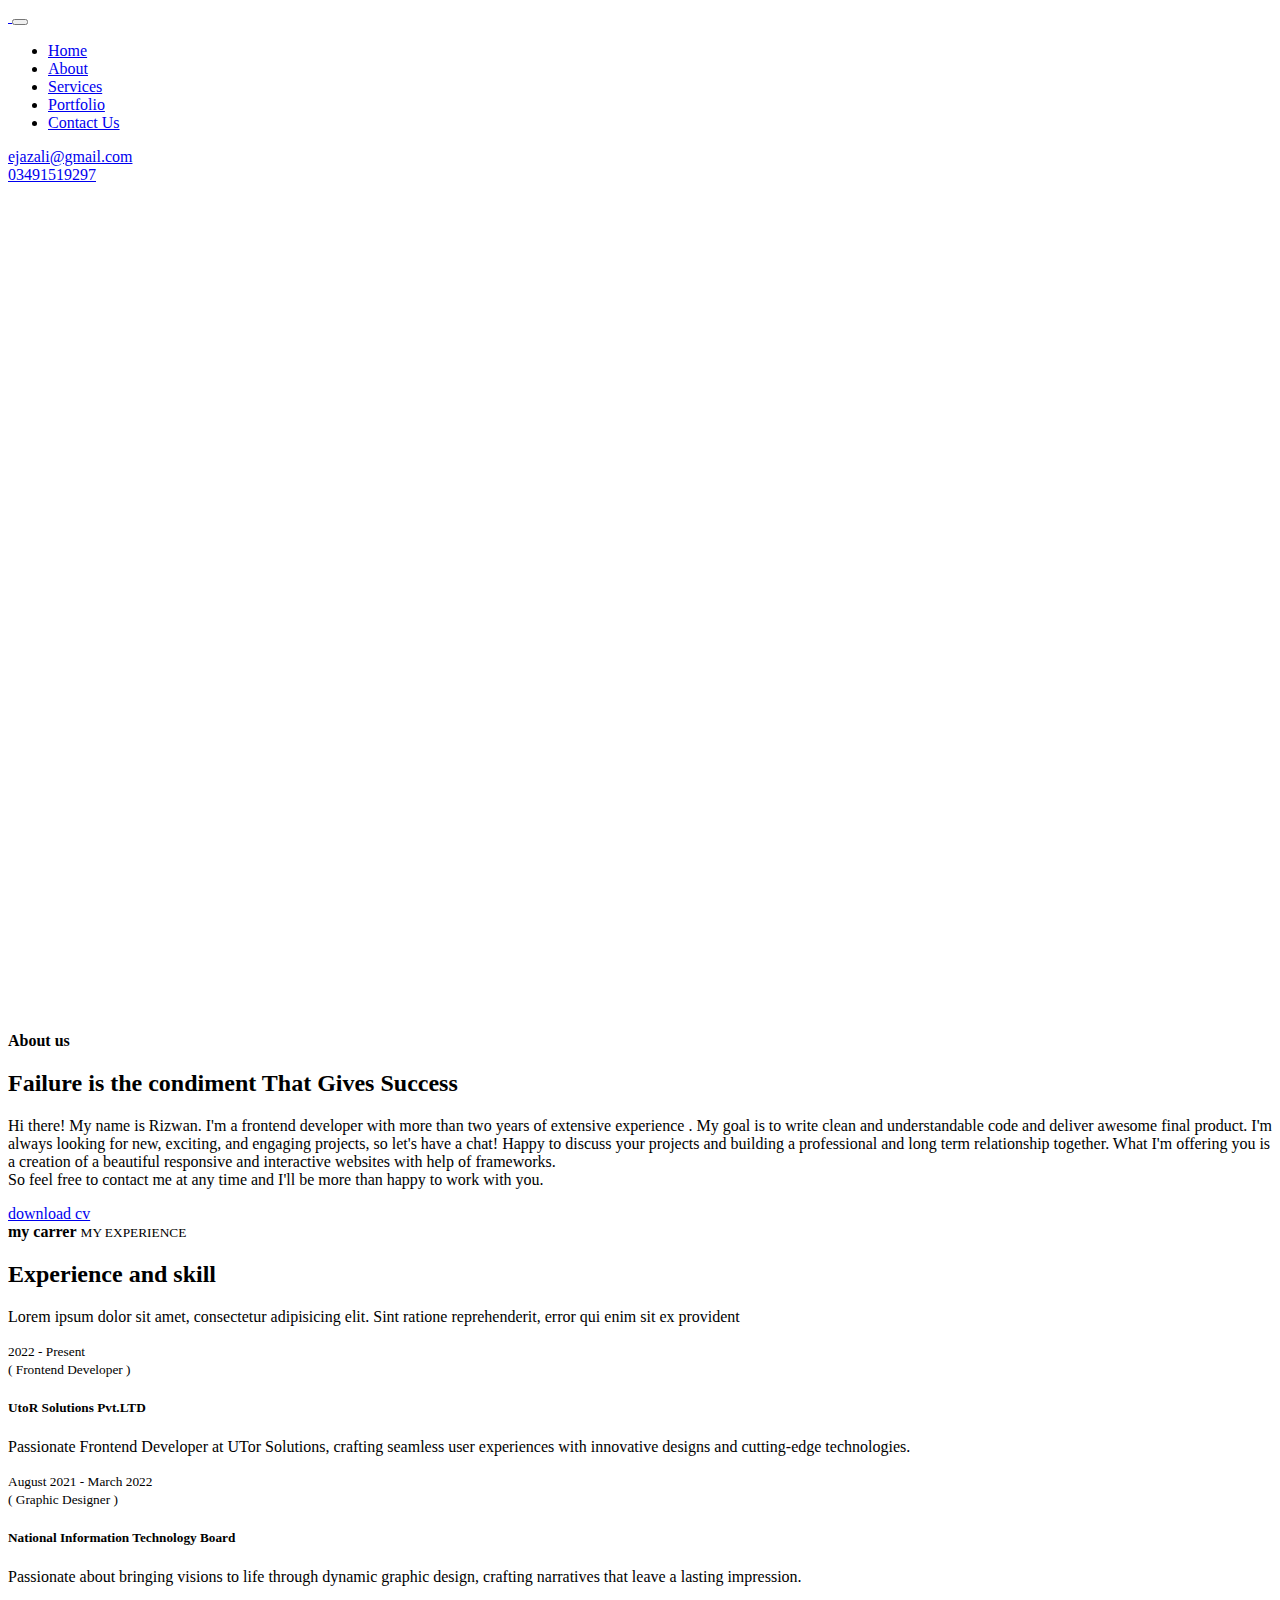
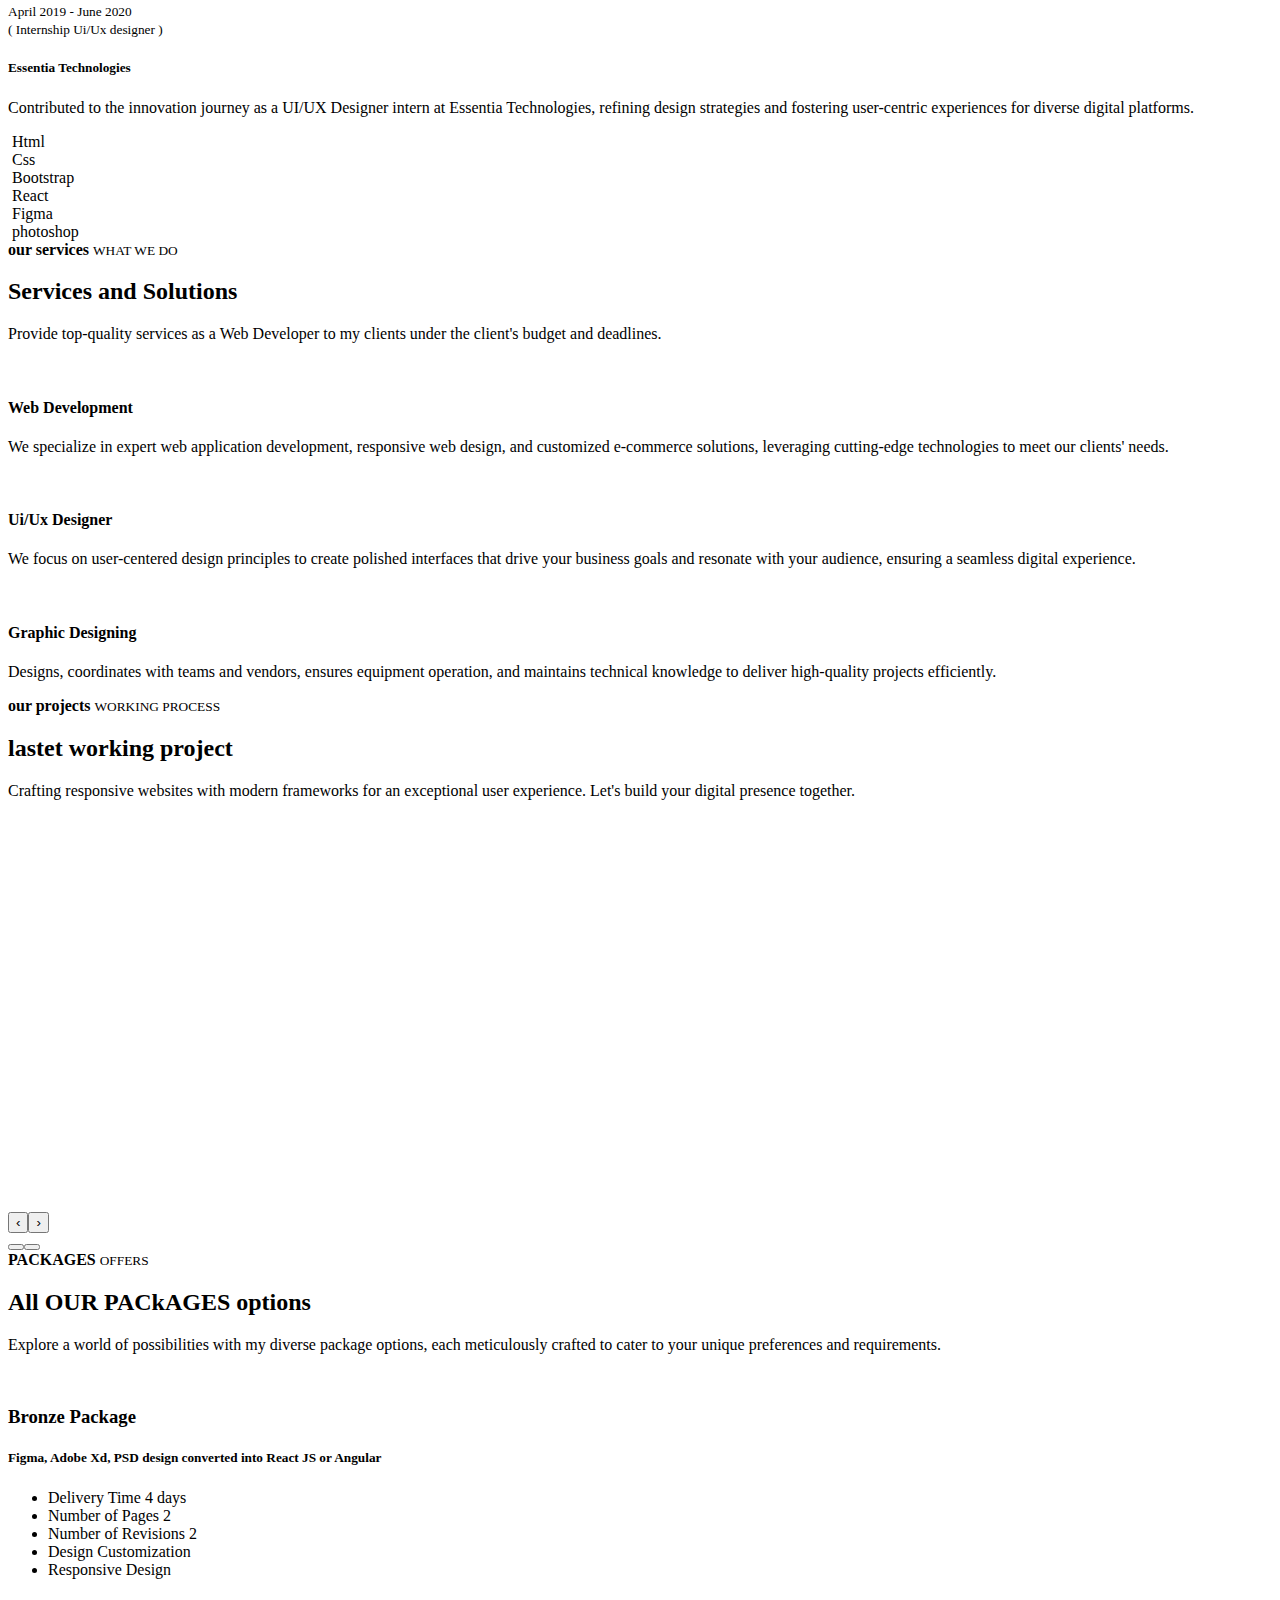
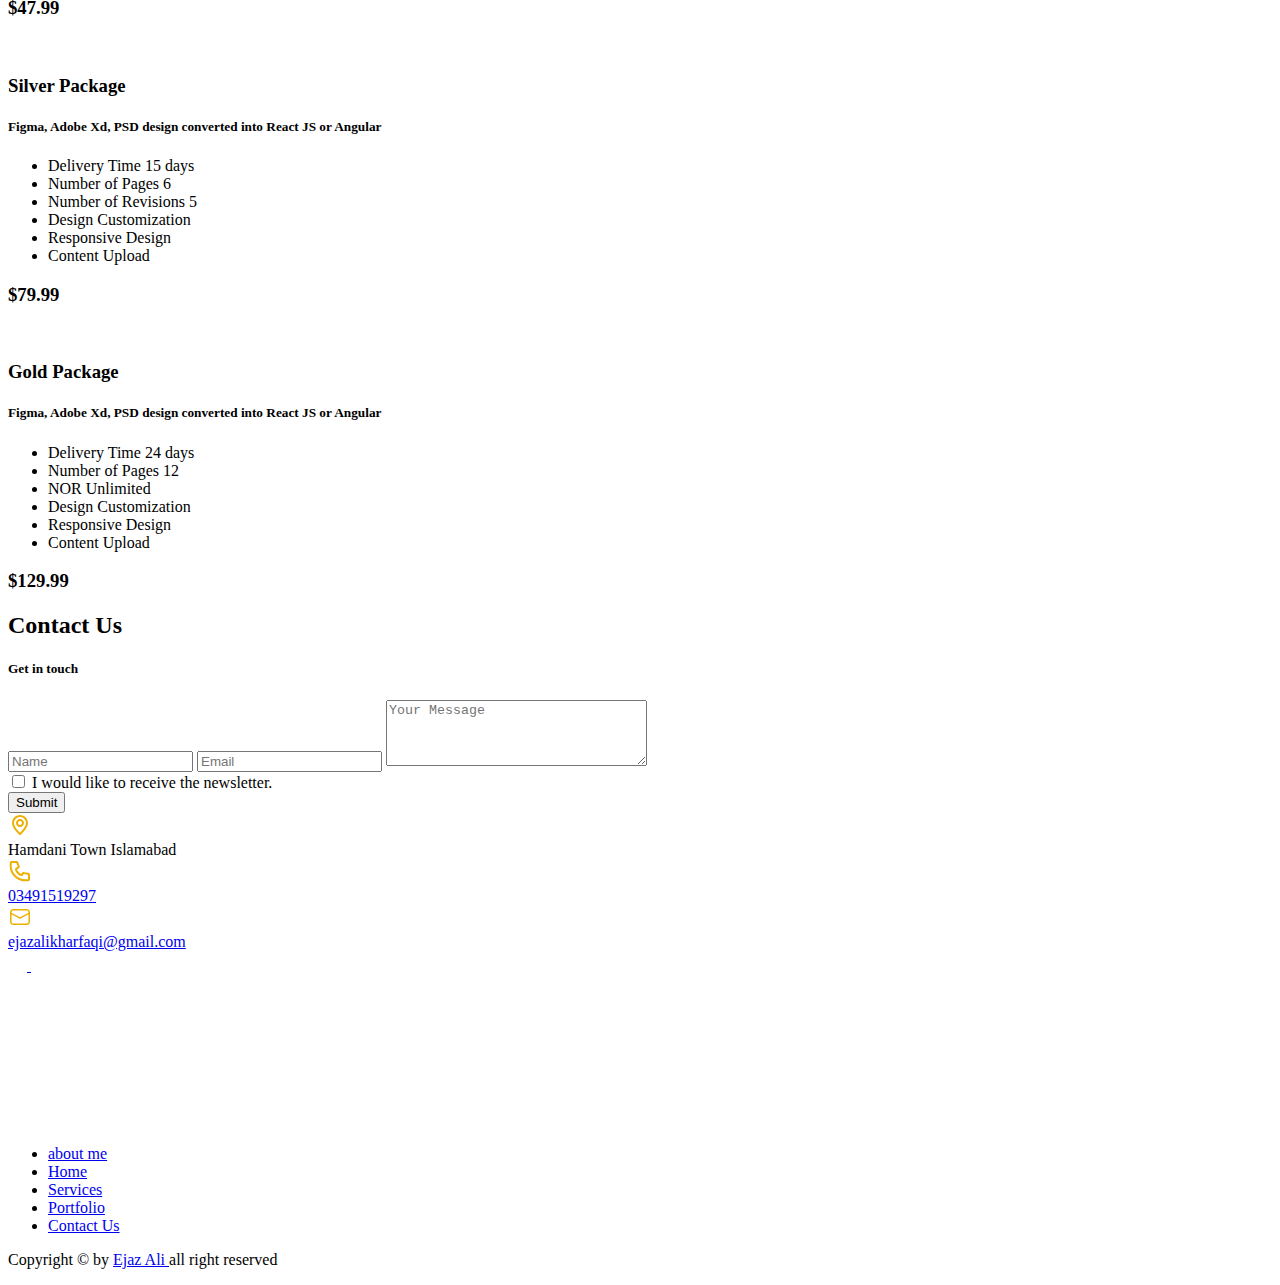
==== Portfolio.html @ e3f0d558 "first commit" ====
<!DOCTYPE html>
<!-- saved from url=(0062)https://quomodosoft.com/html/Assets/?storefront=envato-elements -->
<html lang="en">
  <!--HTML START--><head>
    <meta http-equiv="Content-Type" content="text/html; charset=UTF-8" />
    <!--HEAD START-->
    <title>Ejaz ali Portfolio</title>
    <!--::::: support meta :::::::-->

    <meta name="viewport" content="width=device-width, initial-scale=1" />
    <!--::::: ALL CSS CALLING :::::::-->
    <link rel="stylesheet" href="./Assets_files/bootstrap.min.css" />
    <link
      rel="stylesheet"
      href="https://cdnjs.cloudflare.com/ajax/libs/font-awesome/6.5.1/css/all.min.css"
      integrity="sha512-DTOQO9RWCH3ppGqcWaEA1BIZOC6xxalwEsw9c2QQeAIftl+Vegovlnee1c9QX4TctnWMn13TZye+giMm8e2LwA=="
      crossorigin="anonymous"
      referrerpolicy="no-referrer"
    />
    <!--:::::Font Montsert :::::::-->
    <link rel="preconnect" href="https://fonts.googleapis.com" />
    <link rel="preconnect" href="https://fonts.gstatic.com" crossorigin />
    <link
      href="https://fonts.googleapis.com/css2?family=Montserrat:ital,wght@0,100..900;1,100..900&display=swap"
      rel="stylesheet"
    />

    <!--:::::Mouse Scroll :::::::-->
    <link
      href="https://fonts.googleapis.com/css?family=Russo+One&display=swap"
      rel="stylesheet"
    />

    <link rel="stylesheet" href="./Assets_files/owl.carousel.css" />
    <link rel="stylesheet" href="./Assets_files/typography.css" />
    <link rel="stylesheet" href="./Assets_files/theme.css" />
    <link rel="stylesheet" href="./Assets_files/button.css" />
    <link rel="stylesheet" href="./Assets_files/responsive.css" />
  </head>
  <!--HEADE END-->

  <body>
    <!--BODY START-->

    <!--PLACEHOLDER AREA START-->
    <div class="preloader" style="display: none">
      <div class="lds-dual-ring"></div>
    </div>
    <!--PLACEHOLDER AREA END-->
    <div class="site site-black">
      <!--::::: SITE AREA START :::::::-->
      <!--::::: HEADER AREA START :::::::-->

      <div class="header-area header-main sticky" id="header">
        <!--scroll to up btn-->
        <a class="go-top"> </a>

        <nav class="navbar navbar-expand-lg navbar-light">
          <div class="container-nav">
            <a class="navbar-brand logo" href="#">
              <img
                src="Assets_files/Ejaz-Ali-Logo.png"
                alt=""
                class="img-fluid"
              />
            </a>
            <button
              class="navbar-toggler"
              type="button"
              data-bs-toggle="collapse"
              data-bs-target="#navbarSupportedContent"
              aria-controls="navbarSupportedContent"
              aria-expanded="false"
              aria-label="Toggle navigation"
            >
              <span class="navbar-toggler-icon"></span>
            </button>
            <div class="collapse navbar-collapse" id="navbarSupportedContent">
              <ul class="navbar-nav mx-auto mb-2 mb-lg-0">
                <li class="nav-item">
                  <a class="nav-link active" aria-current="page" href="#"
                    >Home</a
                  >
                </li>
                <li class="nav-item">
                  <a class="nav-link" href="#about">About</a>
                </li>

                <li class="nav-item">
                  <a class="nav-link" href="#service">Services</a>
                </li>
                <li class="nav-item">
                  <a class="nav-link" href="#portfolio">Portfolio</a>
                </li>
                <li class="nav-item">
                  <a class="nav-link" href="#contact_us">Contact Us</a>
                </li>
              </ul>
            </div>
            <form class="social-site">
              <div class="d-flex justify-content-end">
                <div class="icon-detail ms-2 nav-item">
                  <span>
                    <i class="fa-regular fa-envelope"></i>
                    <a href="mailto:ejazali@gmail.com"
                      >ejazali@gmail.com</a
                    ></span
                  >
                </div>
                <div class="icon-detail ms-2 nav-item">
                  <span>
                    <i class="fa-solid fa-mobile-screen"></i>
                    <a href="tel:03491519297">03491519297</a></span
                  >
                </div>
              </div>
            </form>
          </div>
        </nav>
      </div>

      <!--::::: HEADER AREA END :::::::-->

      <!--:::::WELCOME ATRA START :::::::-->
      <div
        class="container-d banner-slider"
        id="home"
        style="height: 90vh; color: white"
      >
        <main>
          <div class=""></div>
          <ul class="banner">
            <li class="item item-img item-img-one">
              <div class="content content-card">
                <h2 class="title">
                  "Unleashing creativity, shaping digital landscapes. Elevate
                  your brand with bespoke design."
                </h2>
              </div>
            </li>
            <!-- s -->
            <li class="item item-img item-img-two">
              <div class="content content-card">
                <h2 class="title">
                  "Code with Precision, Design with Passion, Crafting Seamless
                  Digital Experiences."
                </h2>
              </div>
            </li>
            <li class="item item-img item-img-three">
              <div class="content content-card">
                <h2 class="title">
                  "Empowering brands through intuitive design. Elevating user
                  experiences with flair."
                </h2>
              </div>
            </li>
            <li class="item item-img item-img-four">
              <div class="content content-card">
                <h2 class="title">
                  "Transforming ideas into immersive digital realities. Your
                  vision, our expertise, unmatched results."
                </h2>
              </div>
            </li>
            <li class="item item-img item-img-five">
              <div class="content content-card">
                <h2 class="title">
                  "Designing the future, pixel by pixel. Where innovation meets
                  user delight, every click matters."
                </h2>
              </div>
            </li>
            <li class="item item-img item-img-six">
              <div class="content content-card">
                <h2 class="title">
                  "Building bridges between brands and audiences through
                  captivating design languages."
                </h2>
              </div>
            </li>
          </ul>

          <nav class="nav">
            <ion-icon class="btn prev" name="arrow-back-outline"></ion-icon>
            <ion-icon class="btn next" name="arrow-forward-outline"></ion-icon>
          </nav>
        </main>
      </div>
      <!--:::::WELCOME AREA END :::::::-->

      <!--:::::ABOUT AREA START :::::::-->
      <div class="about-area about-area1 section-padding" id="about">
        <div class="container">
          <div class="row">
            <div class="col-lg-5 align-self-center">
              <div class="about-shape">
                <div class="about-img-section about-img-section1 text-center">
                  <img src="aboutimg2.jpg" alt="" srcset="" />
                </div>
              </div>
            </div>
            <div class="col-lg-6 offset-lg-1 align-self-center">
              <div class="heading white">
                <strong class="filltext">About us</strong>
                <h2>
                  Failure is the condiment That Gives <span>Success</span>
                </h2>
                <p>
                  Hi there! My name is Rizwan. I'm a frontend developer with
                  more than two years of extensive experience . My goal is to
                  write clean and understandable code and deliver awesome final
                  product. I'm always looking for new, exciting, and engaging
                  projects, so let's have a chat! Happy to discuss your projects
                  and building a professional and long term relationship
                  together. What I'm offering you is a creation of a beautiful
                  responsive and interactive websites with help of
                  frameworks.<br />
                  So feel free to contact me at any time and I'll be more than
                  happy to work with you.
                </p>
                <a
                  href="Rizwan Baig CV.pdf"
                  class="cbtn cbnt1 fadeInDown animated"
                  >download cv <i class="fa-solid fa-cloud-arrow-down"></i
                ></a>
              </div>
            </div>
          </div>
        </div>
      </div>
      <!--:::::ABOUT AREA END :::::::-->

      <!--:::::SKILL AREA START :::::::-->
      <div class="skill-area section-padding" id="portfolio">
        <div class="container">
          <div class="row">
            <div class="col-lg-6 align-self-center">
              <div class="heading white">
                <strong class="filltext">my carrer</strong>
                <small>MY EXPERIENCE</small>
                <h2>Experience and <span>skill</span></h2>
              </div>
            </div>
            <div class="col-lg-6 align-self-center">
              <div class="info-content">
                <p>
                  Lorem ipsum dolor sit amet, consectetur adipisicing elit. Sint
                  ratione reprehenderit, error qui enim sit ex provident
                </p>
              </div>
            </div>
          </div>
          <div class="space-60"></div>
          <div class="row">
            <div class="col-sm-6 col-lg-4">
              <div class="skill-box">
                <small>2022 - Present</small><br />
                <small>( Frontend Developer )</small>
                <h5>UtoR Solutions Pvt.LTD</h5>
                <p>
                  Passionate Frontend Developer at UTor Solutions, crafting
                  seamless user experiences with innovative designs and
                  cutting-edge technologies.
                </p>
              </div>
            </div>
            <div class="col-sm-6 col-lg-4">
              <div class="skill-box">
                <small>August 2021 - March 2022</small><br />
                <small>( Graphic Designer )</small>
                <h5>National Information Technology Board</h5>
                <p>
                  Passionate about bringing visions to life through dynamic
                  graphic design, crafting narratives that leave a lasting
                  impression.
                </p>
              </div>
            </div>
            <div class="col-sm-6 col-lg-4">
              <div class="skill-box">
                <small>April 2019 - June 2020 </small><br />
                <small>( Internship Ui/Ux designer )</small>
                <h5>Essentia Technologies</h5>
                <p>
                  Contributed to the innovation journey as a UI/UX Designer
                  intern at Essentia Technologies, refining design strategies
                  and fostering user-centric experiences for diverse digital
                  platforms.
                </p>
              </div>
            </div>
            <!-- <div class="col-sm-6 col-lg-3">
              <div class="skill-box">
                <small>2011 - 2014 (Ui designer)</small>
                <h5>lBruno Mars As.</h5>
                <p>
                  All you need to do your best work together in one package
                  works seamlessly computer
                </p>
              </div>
            </div> -->
          </div>
        </div>
        <div class="space-100"></div>
        <!-- Start Technical Skills Section -->
        <div class="skill__circles">
          <div class="container">
            <div class="row">
              <div class="colsm6 col-lg-2 text-center">
                <div class="circle1 circle" id="circle1">
                  <img src="./skills images/html.png" alt="" srcset="" />
                  <span>Html</span>
                </div>
              </div>
              <div class="colsm6 col-lg-2 text-center">
                <div class="circle2 circle" id="circle2">
                  <img src="./skills images/css.png" alt="" srcset="" />
                  <span>Css</span>
                </div>
              </div>
              <div class="colsm6 col-lg-2 text-center">
                <div class="circle3 circle" id="circle3">
                  <img src="./skills images/bootstrap.png" alt="" srcset="" />
                  <span>Bootstrap</span>
                </div>
              </div>
              <div class="colsm6 col-lg-2 text-center">
                <div class="circle4 circle" id="circle4">
                  <img src="./skills images/react.png" alt="" srcset="" />
                  <span>React</span>
                </div>
              </div>
              <div class="colsm6 col-lg-2 text-center">
                <div class="circle4 circle" id="circle4">
                  <img src="./skills images/figma.png" alt="" srcset="" />
                  <span>Figma</span>
                </div>
              </div>
              <div class="colsm6 col-lg-2 text-center">
                <div class="circle4 circle" id="circle4">
                  <img src="./skills images/photoshop.png" alt="" srcset="" />
                  <span>photoshop</span>
                </div>
              </div>
            </div>
          </div>
        </div>
      </div>
      <!--:::::SKILL AREA END :::::::-->

      <!--:::::SERVICE AREA START :::::::-->
      <div class="service-area section-padding padding-bottom" id="service">
        <div class="container">
          <div class="row">
            <div class="col-lg-6 align-self-center">
              <div class="heading white">
                <strong class="filltext">our services</strong>
                <small>WHAT WE DO</small>
                <h2>Services and<span> Solutions</span></h2>
              </div>
            </div>
            <div class="col-lg-6 align-self-center">
              <div class="info-content">
                <p>
                  Provide top-quality services as a Web Developer to my clients
                  under the client's budget and deadlines.
                </p>
              </div>
            </div>
          </div>
          <div class="space-60"></div>
          <div class="row">
            <div class="col-lg-4">
              <div class="single-service service-card">
                <div class="service-icon">
                  <img src="./Assets_files/service1.svg" alt="" />
                </div>
                <div class="service-text">
                  <h4>Web Development</h4>
                  <p>
                    We specialize in expert web application development,
                    responsive web design, and customized e-commerce solutions,
                    leveraging cutting-edge technologies to meet our clients'
                    needs.
                  </p>
                </div>
                <div class="circles-wrap">
                  <div class="circles">
                    <span class="circle circle-1"></span>
                    <span class="circle circle-2"></span>
                    <span class="circle circle-3"></span>
                    <span class="circle circle-4"></span>
                  </div>
                </div>
              </div>
            </div>
            <div class="col-lg-4">
              <div class="single-service service-card">
                <div class="service-icon">
                  <img src="./Assets_files/service2.svg" alt="" />
                </div>
                <div class="service-text active-card">
                  <h4>Ui/Ux Designer</h4>
                  <p>
                    We focus on user-centered design principles to create
                    polished interfaces that drive your business goals and
                    resonate with your audience, ensuring a seamless digital
                    experience.
                  </p>
                </div>
                <div class="circles-wrap">
                  <div class="circles">
                    <span class="circle circle-1"></span>
                    <span class="circle circle-2"></span>
                    <span class="circle circle-3"></span>
                    <span class="circle circle-4"></span>
                  </div>
                </div>
              </div>
            </div>
            <div class="col-lg-4">
              <div class="single-service service-card">
                <div class="service-icon">
                  <img src="./Assets_files/service3.svg" alt="" />
                </div>
                <div class="service-text">
                  <h4>Graphic Designing</h4>
                  <p>
                    Designs, coordinates with teams and vendors, ensures
                    equipment operation, and maintains technical knowledge to
                    deliver high-quality projects efficiently.
                  </p>
                </div>
                <div class="circles-wrap">
                  <div class="circles">
                    <span class="circle circle-1"></span>
                    <span class="circle circle-2"></span>
                    <span class="circle circle-3"></span>
                    <span class="circle circle-4"></span>
                  </div>
                </div>
              </div>
            </div>
          </div>
        </div>
      </div>
      <!--:::::SERVICE AREA END :::::::-->

      <!--:::::PROJECT AREA START :::::::-->
      <div class="project-area section-padding">
        <div class="container">
          <div class="row">
            <div class="col-lg-5 align-self-center">
              <div class="heading white">
                <strong class="filltext">our projects</strong>
                <small>WORKING PROCESS</small>
                <h2>lastet working <span>project</span></h2>
              </div>
            </div>
            <div class="col-lg-5 align-self-center">
              <div class="info-content">
                <p>
                  Crafting responsive websites with modern frameworks for an
                  exceptional user experience. Let's build your digital presence
                  together.
                </p>
              </div>
            </div>
          </div>
          <div class="space-60"></div>
          <div class="row">
            <div class="slider owl-carousel">
              <a
                class="card_a"
                href="https://taxivan.azurewebsites.net/"
                target="_blank"
              >
                <div class="card">
                  <div class="overlay"></div>
                  <div class="content-cards">
                    <div class="title">Taxi Van</div>
                    <div class="sub-title">Online Booking cabs</div>
                  </div>
                </div>
              </a>
              <a class="card_a" href="https://grait.app/" target="_blank">
                <div class="card grit-card">
                  <div class="overlay"></div>
                  <div class="content-cards">
                    <div class="title">Grait</div>
                    <div class="sub-title">Online Booking cabs</div>
                  </div>
                </div>
              </a>
              <a
                class="card_a"
                href="https://umile-dev.azurewebsites.net/"
                target="_blank"
              >
                <div class="card umile-card">
                  <div class="overlay"></div>
                  <div class="content-cards">
                    <div class="title">Umile</div>
                    <div class="sub-title">Online Booking cabs</div>
                  </div>
                </div>
              </a>
              <a
                class="card_a"
                href="https://www.utorsols.com/index.html"
                target="_blank"
              >
                <div class="card utor-card">
                  <div class="overlay"></div>
                  <div class="content-cards">
                    <div class="title">Utor Digital</div>
                    <div class="sub-title">Online Booking cabs</div>
                  </div>
                </div>
              </a>
              <a
                class="card_a"
                href="https://www.cheappanel.pk/index.html#"
                target="_blank"
              >
                <div class="card nuwave-card">
                  <div class="overlay"></div>
                  <div class="content-cards">
                    <div class="title">Nuwave Payments</div>
                    <div class="sub-title">Online Booking cabs</div>
                  </div>
                </div>
              </a>
            </div>
          </div>
        </div>
      </div>
      <!--:::::PROJECT AREA END :::::::-->

      <!--:::::PRICING AREA START :::::::-->
      <div class="pricing-area pricing-area1 section-padding" id="price">
        <div class="container">
          <div class="row">
            <div class="col-lg-6 align-self-center">
              <div class="heading white">
                <strong class="filltext">PACKAGES</strong>
                <small>OFFERS</small>
                <h2>All OUR PACkAGES <span>options</span></h2>
              </div>
            </div>
            <div class="col-lg-6 align-self-center">
              <div class="info-content">
                <p>
                  Explore a world of possibilities with my diverse package
                  options, each meticulously crafted to cater to your unique
                  preferences and requirements.
                </p>
              </div>
            </div>
          </div>
          <div class="space-60"></div>
          <div class="row">
            <div class="col-lg-4">
              <div class="single-service service-package">
                <div class="service-icon">
                  <img src="./Assets_files/service1.svg" alt="" />
                </div>
                <div class="service-text">
                  <h3>Bronze Package</h3>
                  <h5>
                    Figma, Adobe Xd, PSD design converted into React JS or
                    Angular
                  </h5>
                </div>
                <div class="u-list">
                  <ul>
                    <li>
                      Delivery Time 4 days<i
                        class="fa-regular fa-circle-check"
                      ></i>
                    </li>

                    <li>
                      Number of Pages 2<i
                        class="fa-regular fa-circle-check"
                      ></i>
                    </li>
                    <li>
                      Number of Revisions 2<i
                        class="fa-regular fa-circle-check"
                      ></i>
                    </li>
                    <li>
                      Design Customization<i
                        class="fa-regular fa-circle-check"
                      ></i>
                    </li>
                    <li>
                      Responsive Design<i
                        class="fa-regular fa-circle-check"
                      ></i>
                    </li>
                  </ul>
                </div>

                <div class="separator"></div>
                <div class="service-text">
                  <h3>$47.99</h3>
                </div>
                <div class="circles-wrap">
                  <div class="circles">
                    <span class="circle circle-1"></span>
                    <span class="circle circle-2"></span>
                    <span class="circle circle-3"></span>
                    <span class="circle circle-4"></span>
                  </div>
                </div>
              </div>
            </div>
            <div class="col-lg-4">
              <div class="single-service service-package Silver-card">
                <div class="service-icon">
                  <img src="./Assets_files/service1.svg" alt="" />
                </div>
                <div class="service-text">
                  <h3>Silver Package</h3>
                  <h5>
                    Figma, Adobe Xd, PSD design converted into React JS or
                    Angular
                  </h5>
                </div>
                <div class="u-list color-white">
                  <ul>
                    <li>
                      Delivery Time 15 days<i
                        class="fa-regular fa-circle-check"
                      ></i>
                    </li>

                    <li>
                      Number of Pages 6<i
                        class="fa-regular fa-circle-check"
                      ></i>
                    </li>
                    <li>
                      Number of Revisions 5<i
                        class="fa-regular fa-circle-check"
                      ></i>
                    </li>
                    <li>
                      Design Customization<i
                        class="fa-regular fa-circle-check"
                      ></i>
                    </li>
                    <li>
                      Responsive Design<i
                        class="fa-regular fa-circle-check"
                      ></i>
                    </li>
                    <li>
                      Content Upload<i class="fa-regular fa-circle-check"></i>
                    </li>
                  </ul>
                  <div class="separator"></div>
                  <div class="service-text">
                    <h3>$79.99</h3>
                  </div>
                </div>
              </div>
            </div>
            <div class="col-lg-4">
              <div class="single-service service-package">
                <div class="service-icon">
                  <img src="./Assets_files/service2.svg" alt="" />
                </div>
                <div class="service-text">
                  <h3>Gold Package</h3>
                  <h5>
                    Figma, Adobe Xd, PSD design converted into React JS or
                    Angular
                  </h5>
                </div>
                <div class="u-list">
                  <ul>
                    <li>
                      Delivery Time 24 days<i
                        class="fa-regular fa-circle-check"
                      ></i>
                    </li>

                    <li>
                      Number of Pages 12<i
                        class="fa-regular fa-circle-check"
                      ></i>
                    </li>
                    <li>
                      NOR Unlimited<i class="fa-regular fa-circle-check"></i>
                    </li>
                    <li>
                      Design Customization<i
                        class="fa-regular fa-circle-check"
                      ></i>
                    </li>
                    <li>
                      Responsive Design<i
                        class="fa-regular fa-circle-check"
                      ></i>
                    </li>
                    <li>
                      Content Upload<i class="fa-regular fa-circle-check"></i>
                    </li>
                  </ul>
                </div>
                <div class="separator"></div>
                <div class="service-text">
                  <h3>$129.99</h3>
                </div>
                <div class="circles-wrap">
                  <div class="circles">
                    <span class="circle circle-1"></span>
                    <span class="circle circle-2"></span>
                    <span class="circle circle-3"></span>
                    <span class="circle circle-4"></span>
                  </div>
                </div>
              </div>
            </div>
          </div>
        </div>
      </div>
      <!--:::::PRICING AREA END :::::::-->

      <!--:::::CONTACT US START :::::::-->
      <section class="main-bg" id="contact_us">
        <div class="bg-opacity"></div>
        <div class="container">
          <div class="contact-detail-form">
            <h2>Contact Us</h2>
            <div class="row form-body">
              <div class="col-md-5 p-0 padding-auto-mobile">
                <div class="map-detail">
                  <h5>Get in touch</h5>
                  <div class="contact-forms">
                    <input type="text" placeholder="Name" name="" id="" />
                    <input type="email" placeholder="Email" name="" id="" />
                    <textarea
                      name=""
                      placeholder="Your Message"
                      id=""
                      cols="30"
                      rows="4"
                    ></textarea>
                  </div>

                  <div class="form-group">
                    <input type="checkbox" id="contact" />
                    <label for="contact"
                      ><span class="ms-1"
                        >I would like to receive the newsletter.</span
                      ></label
                    >
                  </div>
                  <div class="buttons">
                    <button type="submit" class="cta-01">
                      <span class="icon d-flex">Submit</span>
                    </button>
                  </div>
                  <div class="social-icon d-flex align-items-center mt-4">
                    <div class="icon">
                      <svg
                        xmlns="http://www.w3.org/2000/svg"
                        width="24"
                        height="24"
                        viewBox="0 0 24 24"
                        fill="none"
                      >
                        <path
                          d="M12 2C7.6 2 4 5.6 4 10C4 15.4 11 21.5 11.3 21.8C11.5 21.9 11.8 22 12 22C12.2 22 12.5 21.9 12.7 21.8C13 21.5 20 15.4 20 10C20 5.6 16.4 2 12 2ZM12 19.7C9.9 17.7 6 13.4 6 10C6 6.7 8.7 4 12 4C15.3 4 18 6.7 18 10C18 13.3 14.1 17.7 12 19.7ZM12 6C9.8 6 8 7.8 8 10C8 12.2 9.8 14 12 14C14.2 14 16 12.2 16 10C16 7.8 14.2 6 12 6ZM12 12C10.9 12 10 11.1 10 10C10 8.9 10.9 8 12 8C13.1 8 14 8.9 14 10C14 11.1 13.1 12 12 12Z"
                          fill="#EEB000"
                        />
                      </svg>
                    </div>
                    <div class="icon-detail ms-2">
                      <span> Hamdani Town Islamabad</span>
                    </div>
                  </div>
                  <div class="social-icon d-flex align-items-center">
                    <div class="icon">
                      <svg
                        xmlns="http://www.w3.org/2000/svg"
                        width="24"
                        height="24"
                        viewBox="0 0 24 24"
                        fill="none"
                      >
                        <path
                          d="M3.83338 4H8.32338L9.77038 7.618L7.44538 9.168C7.30846 9.25935 7.19621 9.38308 7.11858 9.52822C7.04096 9.67335 7.00035 9.83541 7.00038 10C7.00338 10.094 7.00038 10.001 7.00038 10.001V10.022C7.00097 10.0667 7.00297 10.1114 7.00638 10.156C7.01238 10.238 7.02238 10.349 7.04138 10.486C7.08038 10.756 7.15538 11.128 7.30138 11.566C7.59538 12.446 8.17138 13.585 9.29338 14.707C10.4154 15.829 11.5544 16.405 12.4334 16.699C12.8724 16.845 13.2434 16.919 13.5154 16.959C13.6689 16.9804 13.8235 16.9938 13.9784 16.999L13.9914 17H13.9994C13.9994 17 14.1114 16.994 14.0004 17C14.186 16.9999 14.368 16.9481 14.5259 16.8504C14.6838 16.7528 14.8114 16.6131 14.8944 16.447L15.5644 15.107L20.0004 15.847V20.167C17.8894 20.472 12.1874 20.773 7.70738 16.293C3.22738 11.813 3.52738 6.11 3.83338 4ZM9.07338 10.486L10.8804 9.282C11.2621 9.02737 11.5447 8.64922 11.6807 8.21096C11.8167 7.77271 11.7979 7.30102 11.6274 6.875L10.1804 3.257C10.0319 2.88591 9.77562 2.56781 9.44462 2.34376C9.11362 2.11971 8.72308 1.99997 8.32338 2H3.78138C2.87238 2 2.01738 2.631 1.86838 3.617C1.52838 5.859 1.06738 12.481 6.29338 17.707C11.5194 22.933 18.1414 22.471 20.3834 22.132C21.3694 21.982 22.0004 21.128 22.0004 20.219V15.847C22.0004 15.3736 21.8325 14.9155 21.5266 14.5542C21.2206 14.1929 20.7964 13.9519 20.3294 13.874L15.8934 13.135C15.4715 13.0646 15.0381 13.1313 14.6569 13.3253C14.2757 13.5193 13.9667 13.8304 13.7754 14.213L13.4294 14.906C13.307 14.8759 13.1859 14.8408 13.0664 14.801C12.4464 14.595 11.5854 14.171 10.7074 13.293C9.82938 12.415 9.40538 11.554 9.19938 10.933C9.15019 10.7862 9.10847 10.637 9.07438 10.486H9.07338Z"
                          fill="#EEB000"
                        />
                      </svg>
                    </div>
                    <div class="icon-detail ms-2">
                      <span><a href="tel:03491519297">03491519297</a></span>
                    </div>
                  </div>
                  <div class="social-icon d-flex align-items-center">
                    <div class="icon">
                      <svg
                        xmlns="http://www.w3.org/2000/svg"
                        width="24"
                        height="24"
                        viewBox="0 0 24 24"
                        fill="none"
                      >
                        <path
                          d="M5.25 4H18.75C19.5801 3.99995 20.3788 4.31755 20.9822 4.88767C21.5856 5.45779 21.948 6.23719 21.995 7.066L22 7.25V16.75C22.0001 17.5801 21.6824 18.3788 21.1123 18.9822C20.5422 19.5856 19.7628 19.948 18.934 19.995L18.75 20H5.25C4.41986 20.0001 3.62117 19.6824 3.01777 19.1123C2.41437 18.5422 2.052 17.7628 2.005 16.934L2 16.75V7.25C1.99995 6.41986 2.31755 5.62117 2.88767 5.01777C3.45779 4.41437 4.23719 4.052 5.066 4.005L5.25 4ZM20.5 9.373L12.35 13.663C12.258 13.7116 12.1568 13.7405 12.053 13.7479C11.9492 13.7553 11.845 13.7411 11.747 13.706L11.651 13.664L3.5 9.374V16.75C3.50002 17.1892 3.66517 17.6123 3.96268 17.9354C4.26019 18.2585 4.6683 18.4579 5.106 18.494L5.25 18.5H18.75C19.1893 18.5 19.6126 18.3347 19.9357 18.037C20.2588 17.7392 20.4581 17.3309 20.494 16.893L20.5 16.75V9.373ZM18.75 5.5H5.25C4.81081 5.50002 4.38768 5.66517 4.06461 5.96268C3.74154 6.26019 3.54214 6.6683 3.506 7.106L3.5 7.25V7.679L12 12.152L20.5 7.678V7.25C20.5 6.81065 20.3347 6.38739 20.037 6.06429C19.7392 5.74119 19.3309 5.5419 18.893 5.506L18.75 5.5Z"
                          fill="#EEB000"
                        />
                      </svg>
                    </div>
                    <div class="icon-detail ms-2">
                      <span>
                        <a href="mailto:ejazalikharfaqi@gmail.com"
                          >ejazalikharfaqi@gmail.com</a
                        ></span
                      >
                    </div>
                  </div>
                  <div class="social-links mt-5">
                    <a
                      href="https://www.instagram.com/ejazaliwallipa/>"
                      target="_blank"
                    >
                      <svg
                        xmlns="http://www.w3.org/2000/svg"
                        width="19"
                        height="20"
                        viewBox="0 0 19 20"
                        fill="none"
                      >
                        <path
                          d="M12.375 9.97498C12.375 10.5683 12.1991 11.1483 11.8694 11.6417C11.5398 12.135 11.0712 12.5196 10.5231 12.7466C9.97487 12.9737 9.37167 13.0331 8.78973 12.9173C8.20779 12.8016 7.67324 12.5159 7.25368 12.0963C6.83412 11.6767 6.5484 11.1422 6.43264 10.5602C6.31689 9.9783 6.3763 9.3751 6.60336 8.82693C6.83042 8.27875 7.21494 7.81021 7.70829 7.48057C8.20164 7.15092 8.78166 6.97498 9.375 6.97498C10.1699 6.97745 10.9315 7.29431 11.4936 7.85639C12.0557 8.41846 12.3725 9.18009 12.375 9.97498ZM18.75 5.84998V14.1C18.75 15.4924 18.1969 16.8277 17.2123 17.8123C16.2277 18.7969 14.8924 19.35 13.5 19.35H5.25C3.85761 19.35 2.52226 18.7969 1.53769 17.8123C0.553123 16.8277 0 15.4924 0 14.1V5.84998C0 4.45759 0.553123 3.12223 1.53769 2.13766C2.52226 1.1531 3.85761 0.599976 5.25 0.599976H13.5C14.8924 0.599976 16.2277 1.1531 17.2123 2.13766C18.1969 3.12223 18.75 4.45759 18.75 5.84998ZM13.875 9.97498C13.875 9.08496 13.6111 8.21493 13.1166 7.47491C12.6221 6.73489 11.9193 6.15811 11.0971 5.81752C10.2748 5.47692 9.37001 5.38781 8.49709 5.56144C7.62418 5.73508 6.82236 6.16366 6.19302 6.793C5.56368 7.42233 5.1351 8.22415 4.96147 9.09707C4.78783 9.96998 4.87695 10.8748 5.21754 11.6971C5.55814 12.5193 6.13491 13.2221 6.87493 13.7166C7.61495 14.2111 8.48498 14.475 9.375 14.475C10.5685 14.475 11.7131 14.0009 12.557 13.157C13.4009 12.313 13.875 11.1684 13.875 9.97498ZM15.375 5.09998C15.375 4.87747 15.309 4.65996 15.1854 4.47496C15.0618 4.28995 14.8861 4.14576 14.6805 4.06061C14.475 3.97546 14.2488 3.95318 14.0305 3.99659C13.8123 4.04 13.6118 4.14715 13.4545 4.30448C13.2972 4.46181 13.19 4.66227 13.1466 4.8805C13.1032 5.09873 13.1255 5.32493 13.2106 5.53049C13.2958 5.73606 13.44 5.91176 13.625 6.03538C13.81 6.159 14.0275 6.22498 14.25 6.22498C14.5484 6.22498 14.8345 6.10645 15.0455 5.89547C15.2565 5.68449 15.375 5.39834 15.375 5.09998Z"
                          fill="white"
                        />
                      </svg>
                    </a>
                    <a>
                      <svg
                        xmlns="http://www.w3.org/2000/svg"
                        width="22"
                        height="18"
                        viewBox="0 0 22 18"
                        fill="none"
                      >
                        <path
                          d="M21.67 2.47498C20.9 2.82498 20.07 3.05498 19.21 3.16498C20.09 2.63498 20.77 1.79498 21.09 0.784976C20.26 1.28498 19.34 1.63498 18.37 1.83498C17.58 0.974976 16.47 0.474976 15.21 0.474976C12.86 0.474976 10.94 2.39498 10.94 4.76498C10.94 5.10498 10.98 5.43498 11.05 5.74498C7.49 5.56498 4.32 3.85498 2.21 1.26498C1.84 1.89498 1.63 2.63498 1.63 3.41498C1.63 4.90498 2.38 6.22498 3.54 6.97498C2.83 6.97498 2.17 6.77498 1.59 6.47498V6.50498C1.59 8.58498 3.07 10.325 5.03 10.715C4.40073 10.8872 3.7401 10.9111 3.1 10.785C3.37161 11.6375 3.90354 12.3834 4.62102 12.9179C5.3385 13.4524 6.20545 13.7487 7.1 13.765C5.58363 14.9654 3.704 15.6143 1.77 15.605C1.43 15.605 1.09 15.585 0.75 15.545C2.65 16.765 4.91 17.475 7.33 17.475C15.21 17.475 19.54 10.935 19.54 5.26498C19.54 5.07498 19.54 4.89498 19.53 4.70498C20.37 4.10498 21.09 3.34498 21.67 2.47498Z"
                          fill="white"
                        />
                      </svg>
                    </a>
                    <a
                      href="https://www.facebook.com/ejazali.kharfaqi.3"
                      target="_blank"
                    >
                      <svg
                        xmlns="http://www.w3.org/2000/svg"
                        width="21"
                        height="20"
                        viewBox="0 0 21 20"
                        fill="none"
                      >
                        <path
                          d="M20.6699 10C20.6699 4.48 16.1899 0 10.6699 0C5.14992 0 0.669922 4.48 0.669922 10C0.669922 14.84 4.10992 18.87 8.66992 19.8V13H6.66992V10H8.66992V7.5C8.66992 5.57 10.2399 4 12.1699 4H14.6699V7H12.6699C12.1199 7 11.6699 7.45 11.6699 8V10H14.6699V13H11.6699V19.95C16.7199 19.45 20.6699 15.19 20.6699 10Z"
                          fill="white"
                        />
                      </svg>
                    </a>
                    <a
                      class="linkdin-font"
                      href="https://www.linkedin.com/in/ejaz-ali-919182207/>"
                      target="_blank"
                    >
                      <i class="fa-brands fa-linkedin"></i>
                    </a>
                  </div>
                </div>
              </div>
              <div class="col-md-7 p-0">
                <div class="map">
                  <iframe
                    src="https://www.google.com/maps/embed?pb=!1m18!1m12!1m3!1d3320.8199906856094!2d73.09430837627923!3d33.661825838243665!2m3!1f0!2f0!3f0!3m2!1i1024!2i768!4f13.1!3m3!1m2!1s0x38dfeb1a5ce35041%3A0x2cf674120129c4c6!2sSofia%20noorbakshia%20house%20street%20no%205!5e0!3m2!1sen!2s!4v1708592844226!5m2!1sen!2s"
                    width="100%"
                    height="100%"
                    style="border: 0"
                    allowfullscreen=""
                    loading="lazy"
                    referrerpolicy="no-referrer-when-downgrade"
                  ></iframe>
                </div>
              </div>
            </div>
          </div>
        </div>
      </section>
      <!--:::::CONTACT US END :::::::-->

      <!--:::::FOOTER AREA START :::::::-->
      <div class="footer-area footer-area1 section-padding">
        <div class="container">
          <div class="row">
            <div class="col-lg-6 m-auto text-center">
              <div class="footer-menu">
                <ul>
                  <li>
                    <a href="#about">about me</a>
                  </li>
                  <li>
                    <a href="#home">Home</a>
                  </li>
                  <li>
                    <a href="#service">Services</a>
                  </li>
                  <li>
                    <a href="#portfolio">Portfolio</a>
                  </li>
                  <li>
                    <a href="#contact_us">Contact Us</a>
                  </li>
                </ul>
              </div>
              <div class="space-40"></div>
              <div class="copyright">
                <p class="copy-right">
                  Copyright © by
                  <a href="Assets_files/cvs.pdf" target="_blank"> Ejaz Ali </a>
                  all right reserved
                </p>
              </div>
            </div>
          </div>
        </div>
      </div>
      <!--:::::FOOTER AREA END :::::::-->
    </div>

    <!--:::::sitea area end :::::::-->
    <script src="https://code.jquery.com/jquery-3.5.1.js"></script>
    <script src="https://cdnjs.cloudflare.com/ajax/libs/OwlCarousel2/2.3.4/owl.carousel.min.js"></script>
    <script>
      $(".slider").owlCarousel({
        loop: true,
        autoplay: true,
        autoplayTimeout: 2000, //2000ms = 2s;
        autoplayHoverPause: true,
      });
    </script>
    <script
      type="module"
      src="https://unpkg.com/ionicons@7.1.0/dist/ionicons/ionicons.esm.js"
    ></script>
    <script
      nomodule
      src="https://unpkg.com/ionicons@7.1.0/dist/ionicons/ionicons.js"
    ></script>

    <!--:::::Banner Slider Start :::::::-->
    <script>
      const banner = document.querySelector(".banner");
      const nextBtn = document.querySelector(".next");
      const prevBtn = document.querySelector(".prev");
      let intervalId;

      function activate(e) {
        const items = document.querySelectorAll(".item");
        e.target.matches(".next") && banner.append(items[0]);
        e.target.matches(".prev") && banner.prepend(items[items.length - 1]);
      }

      function startAutoplay() {
        intervalId = setInterval(() => {
          nextBtn.click();
        }, 3000); // Adjust the interval (in milliseconds) as needed
      }

      function stopAutoplay() {
        clearInterval(intervalId);
      }

      nextBtn.addEventListener("click", () => {
        activate(event);
        stopAutoplay();
        startAutoplay();
      });

      prevBtn.addEventListener("click", () => {
        activate(event);
        stopAutoplay();
        startAutoplay();
      });

      // Start autoplay initially
      startAutoplay();
    </script>
    <!--:::::Banner Slider End:::::::-->

    <!--:::::Loader Area :::::::-->
    <script src="https://cdnjs.cloudflare.com/ajax/libs/jquery/3.6.0/jquery.min.js"></script>
    <script src="https://cdn.jsdelivr.net/npm/circletype@2.3.0/dist/circletype.min.js"></script>

    <script>
      let circ = new CircleType(document.getElementById("circ"));
      circ.raduis(360);
    </script>
    <!--:::::Loader Area End:::::::-->

    <!-- Scroll event Js Start-->
    <script>
      $(function () {
        $(window).scroll(function () {
          var scrolled = $(window).scrollTop();
          if (scrolled > 200) $(".go-top").fadeIn("slow");
          if (scrolled < 200) $(".go-top").fadeOut("slow");
        });

        //Click event
        $(".go-top").click(function () {
          $("html, body").animate({ scrollTop: "0" }, 500);
        });
      });
    </script>
    <!-- Scroll event Js End-->
  </body>
  <!--body end-->
</html>
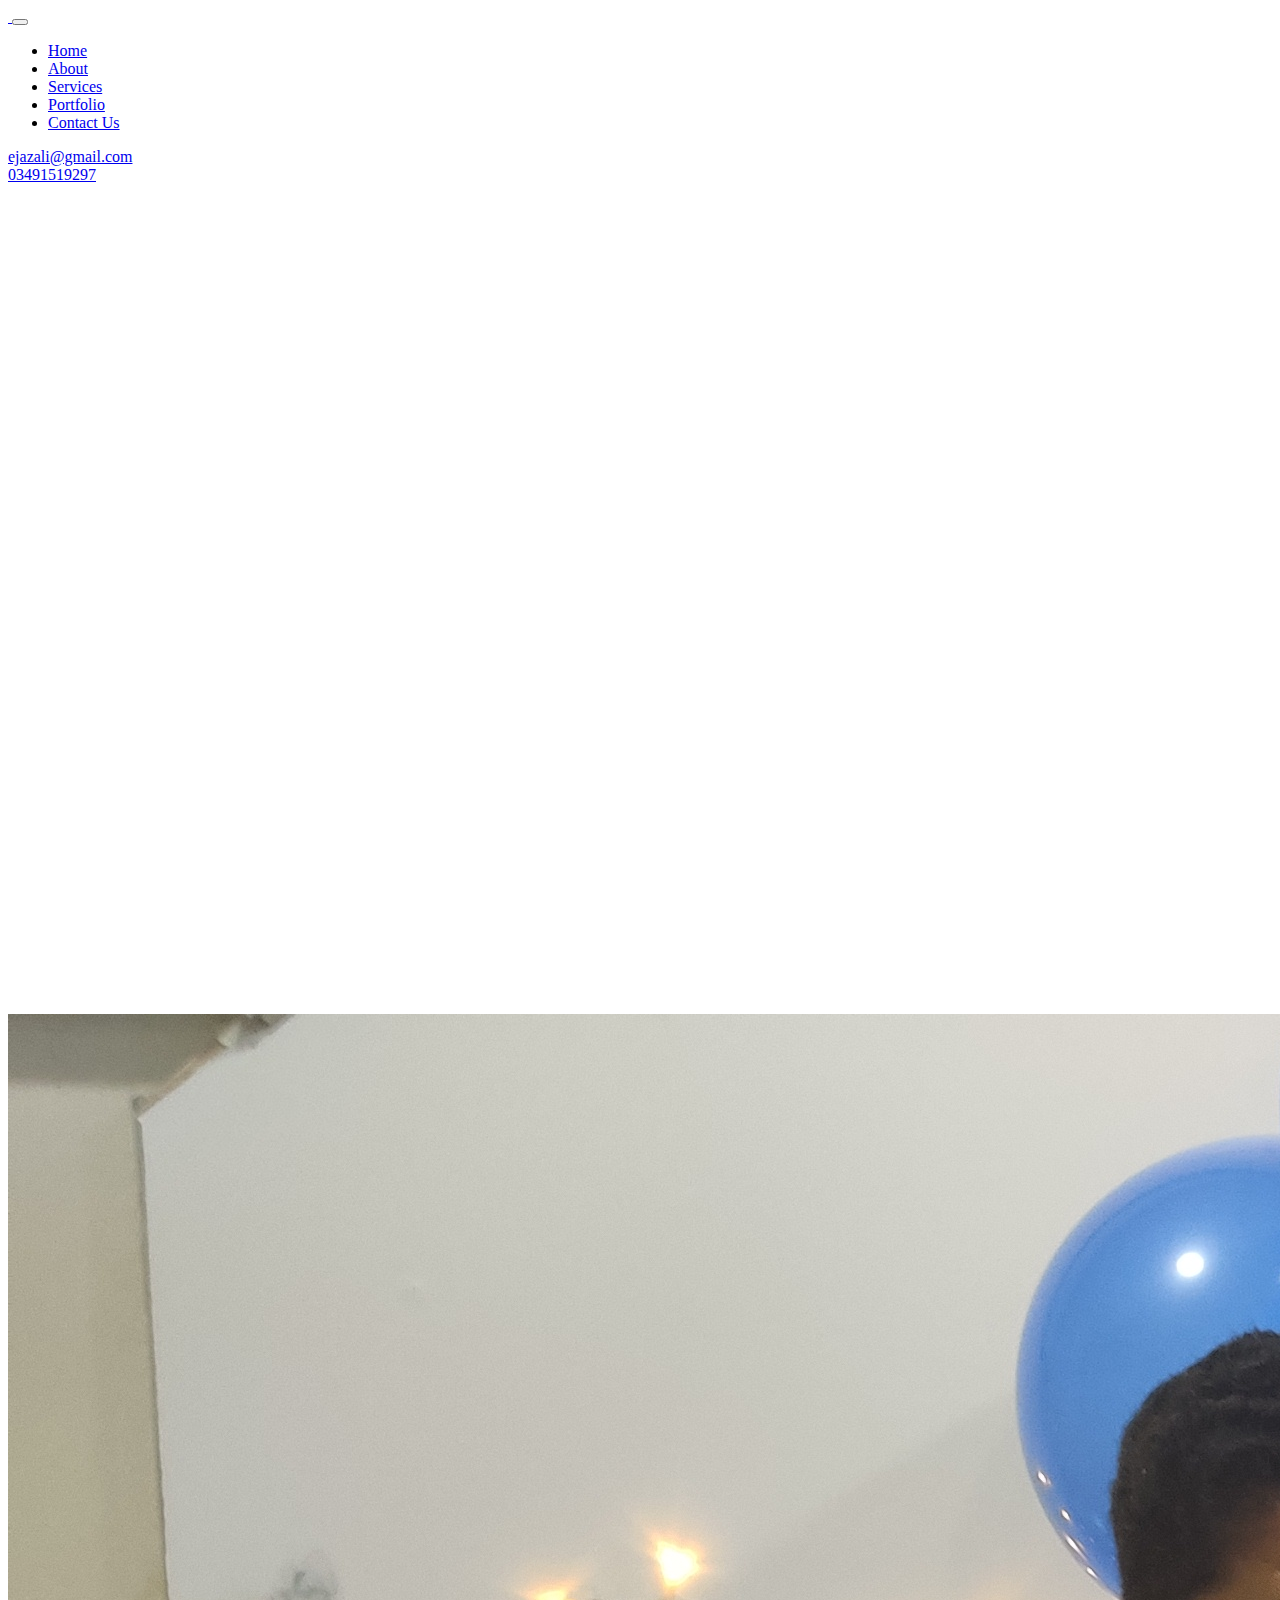
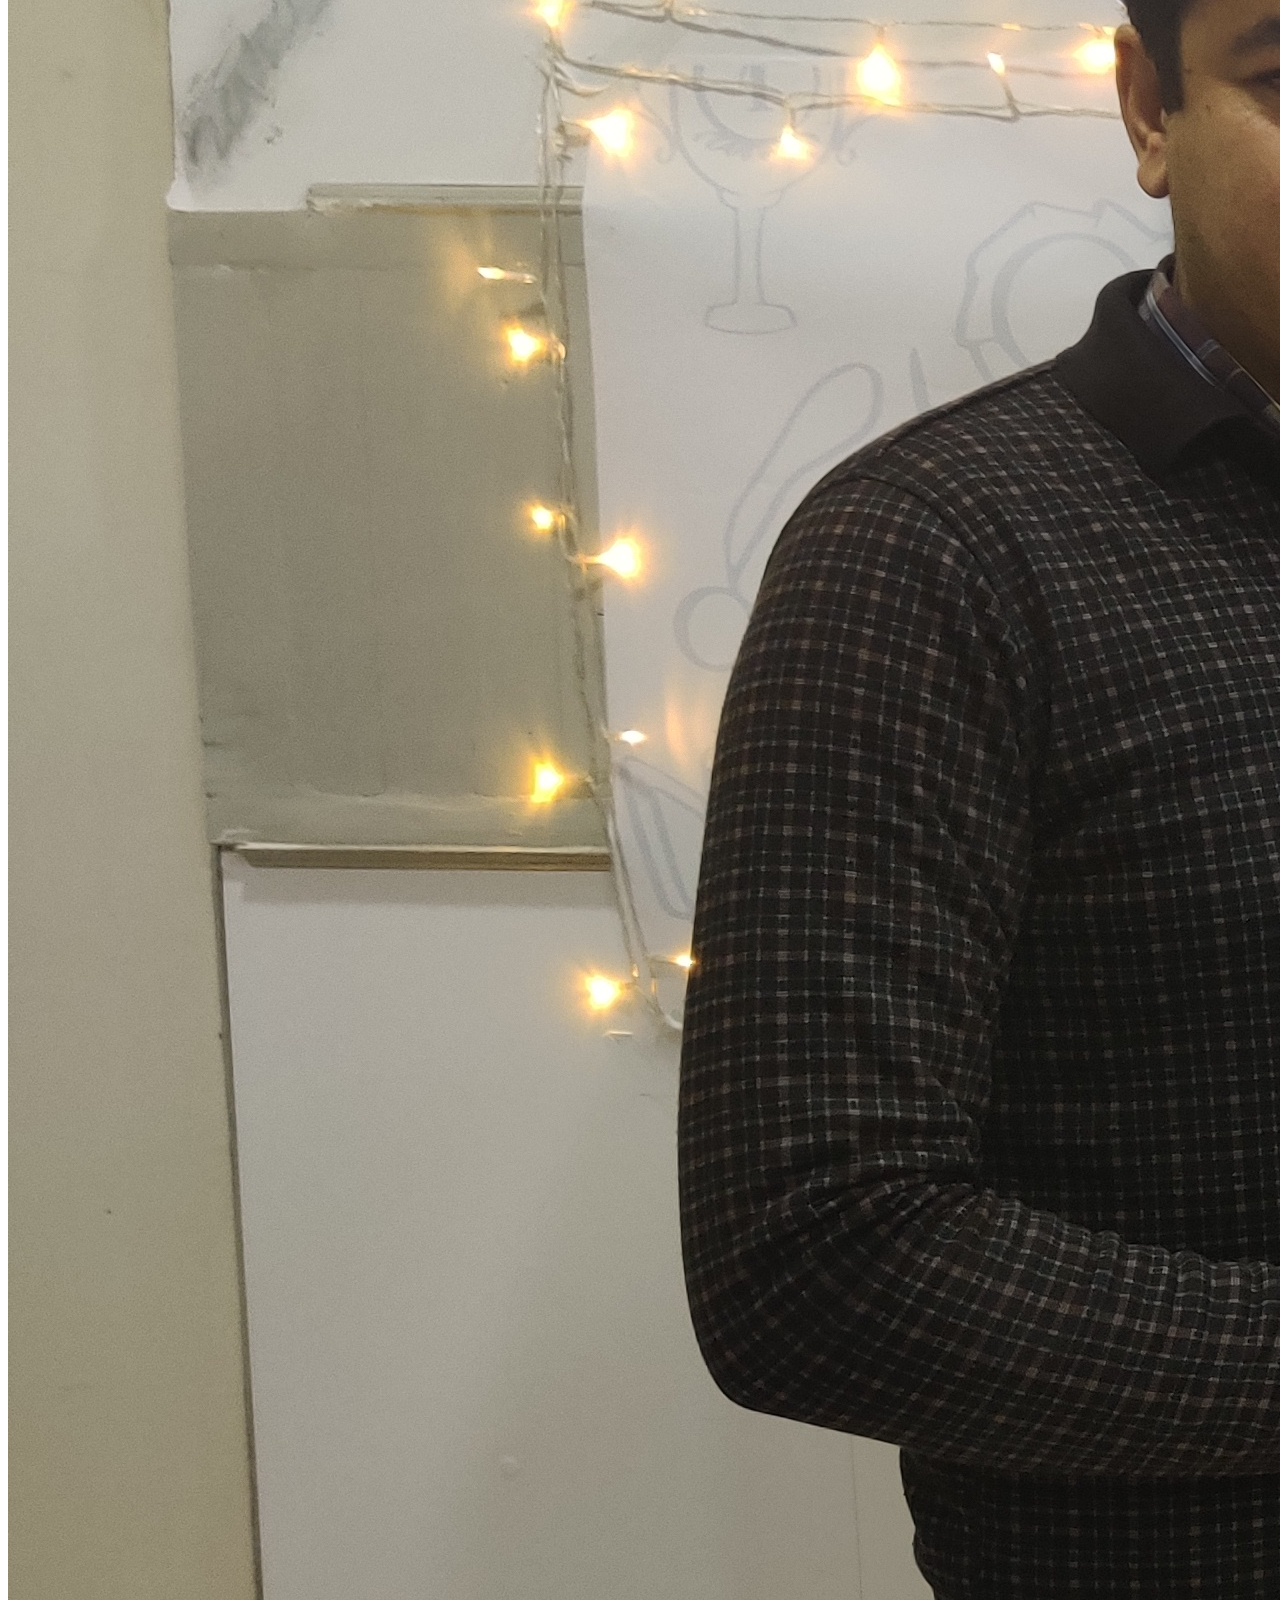
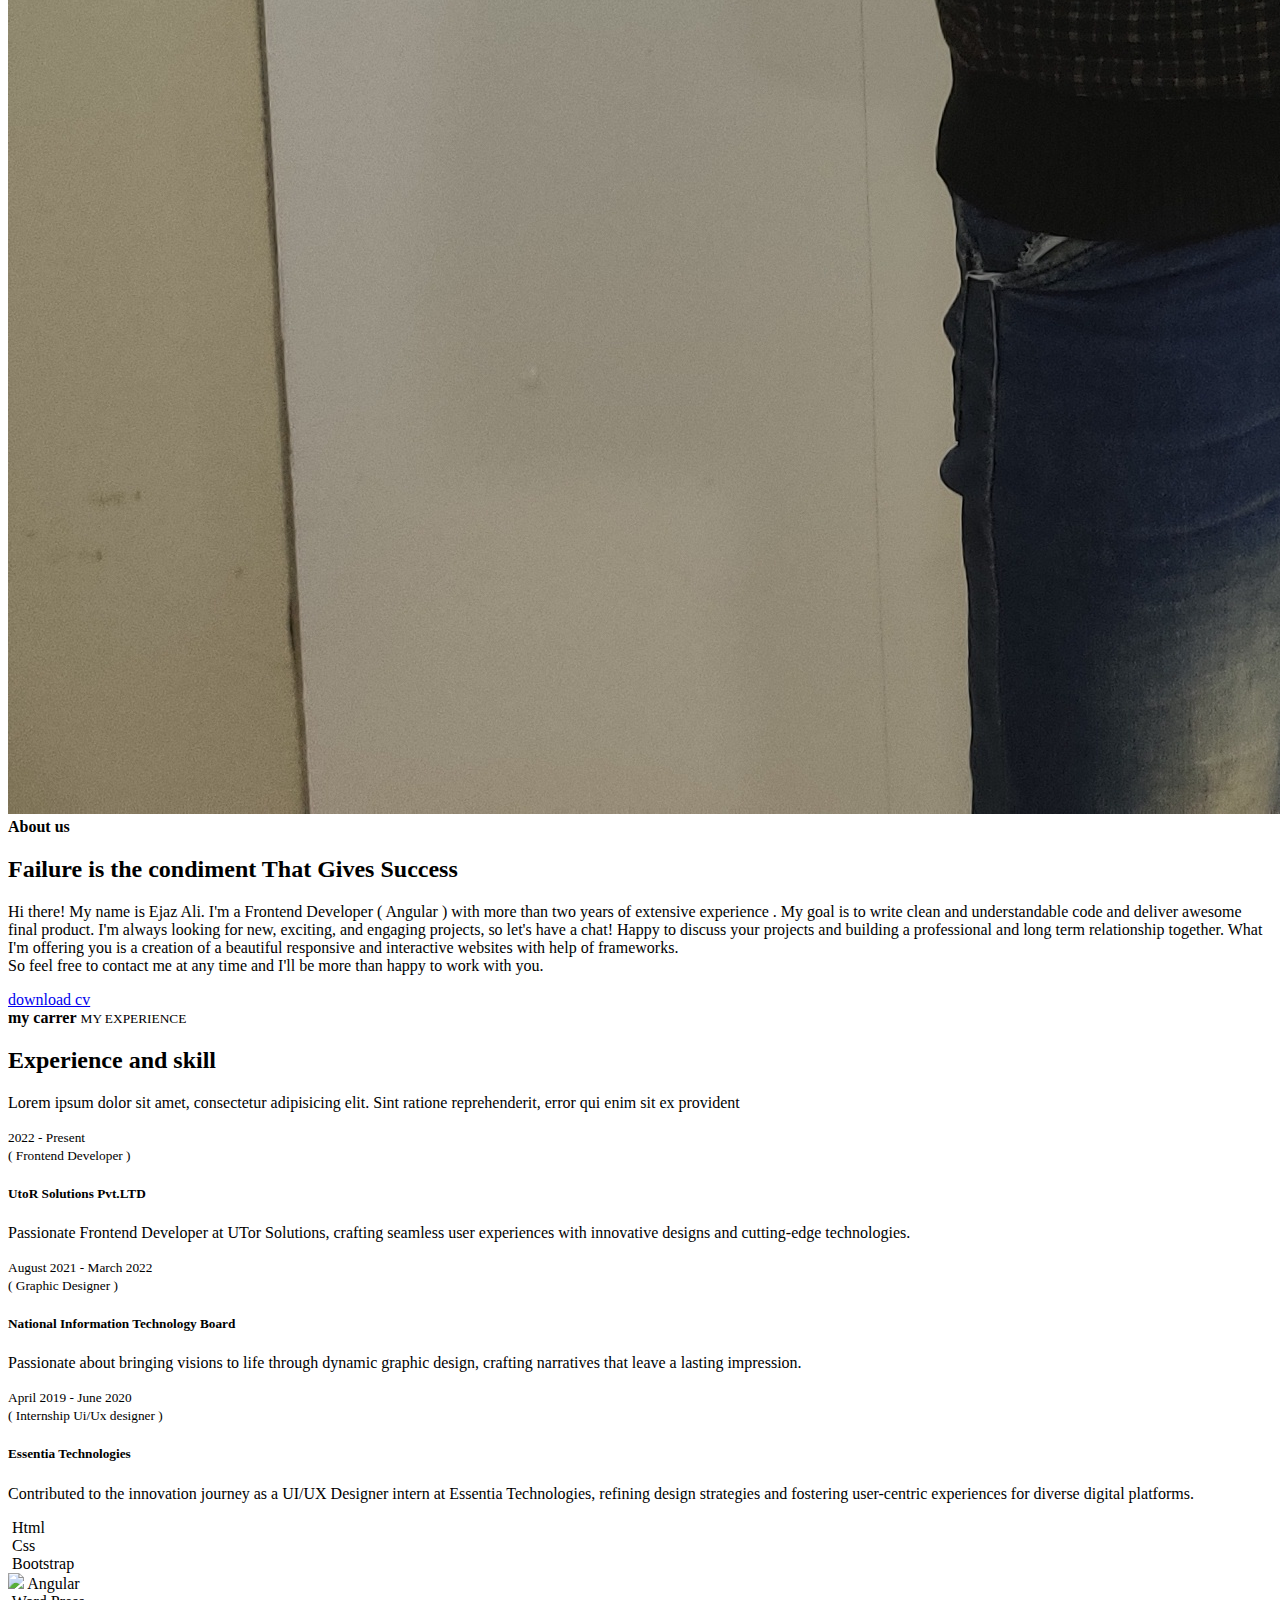
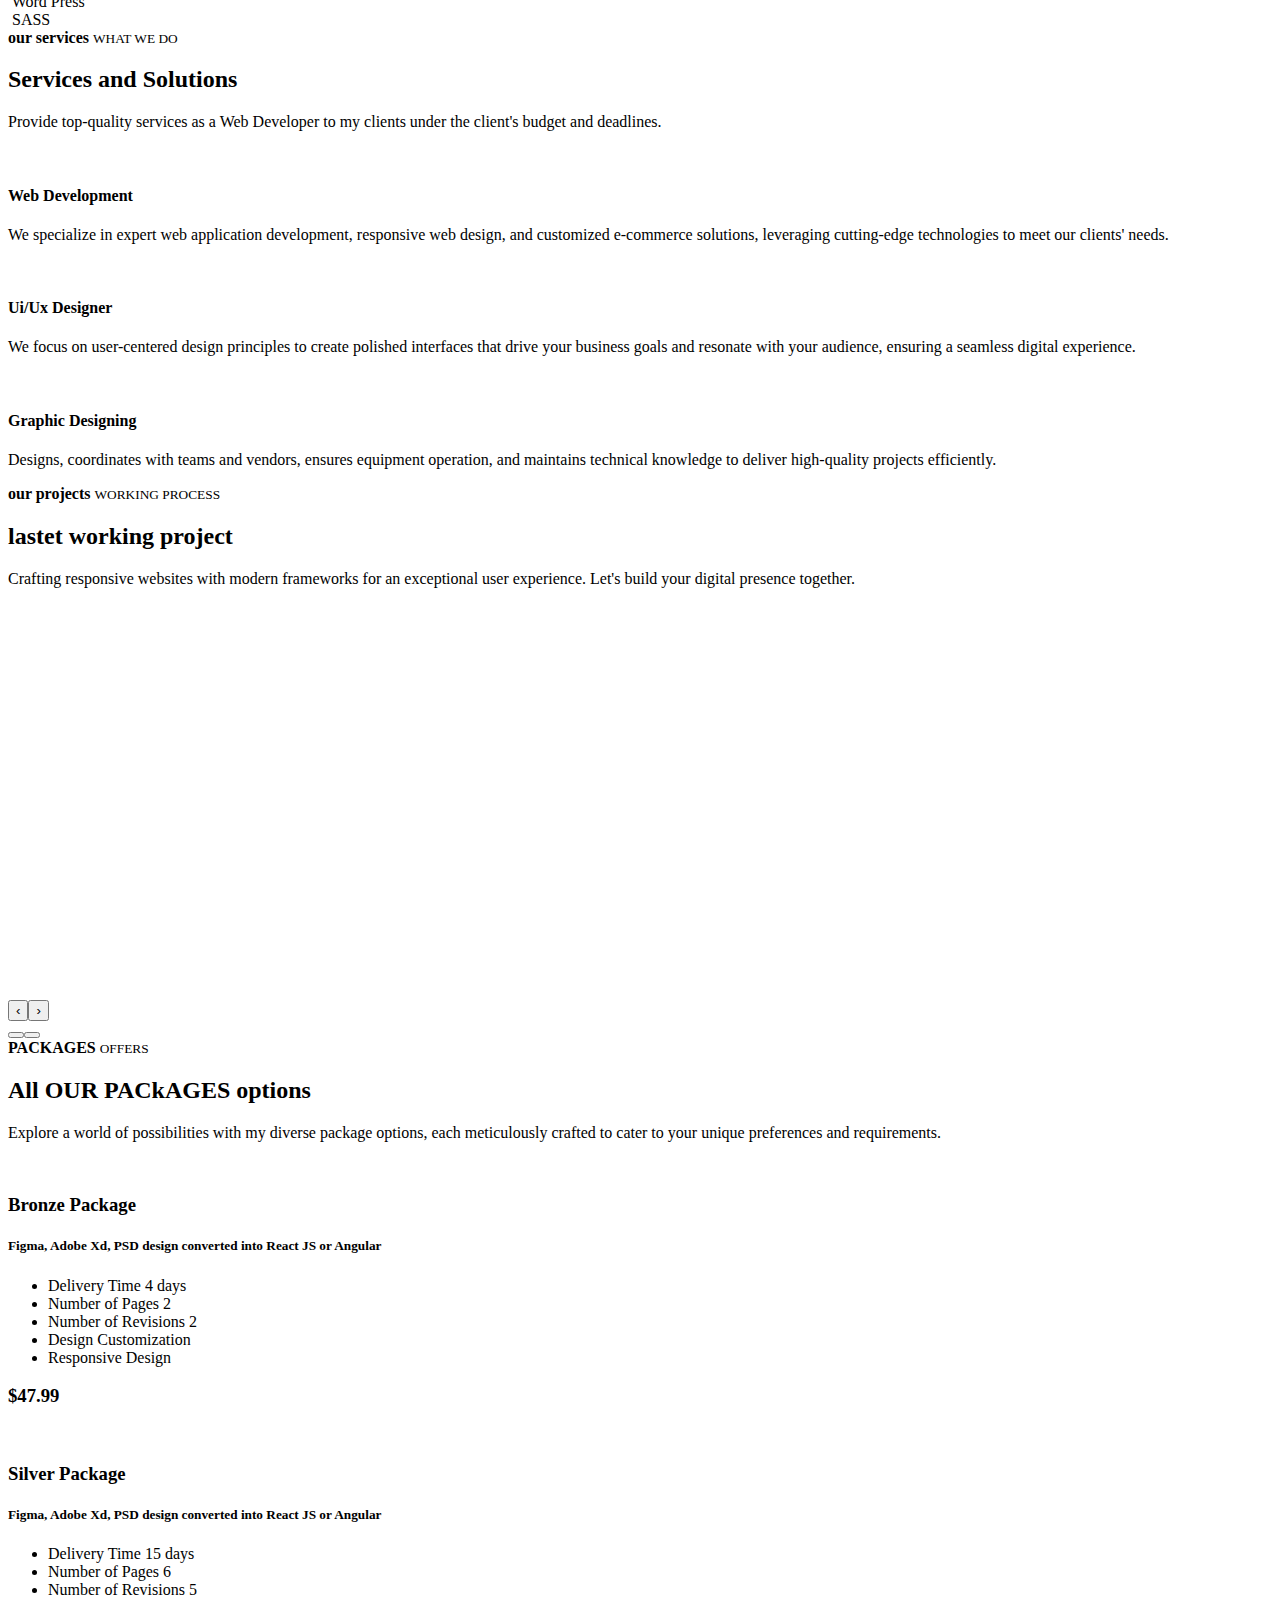
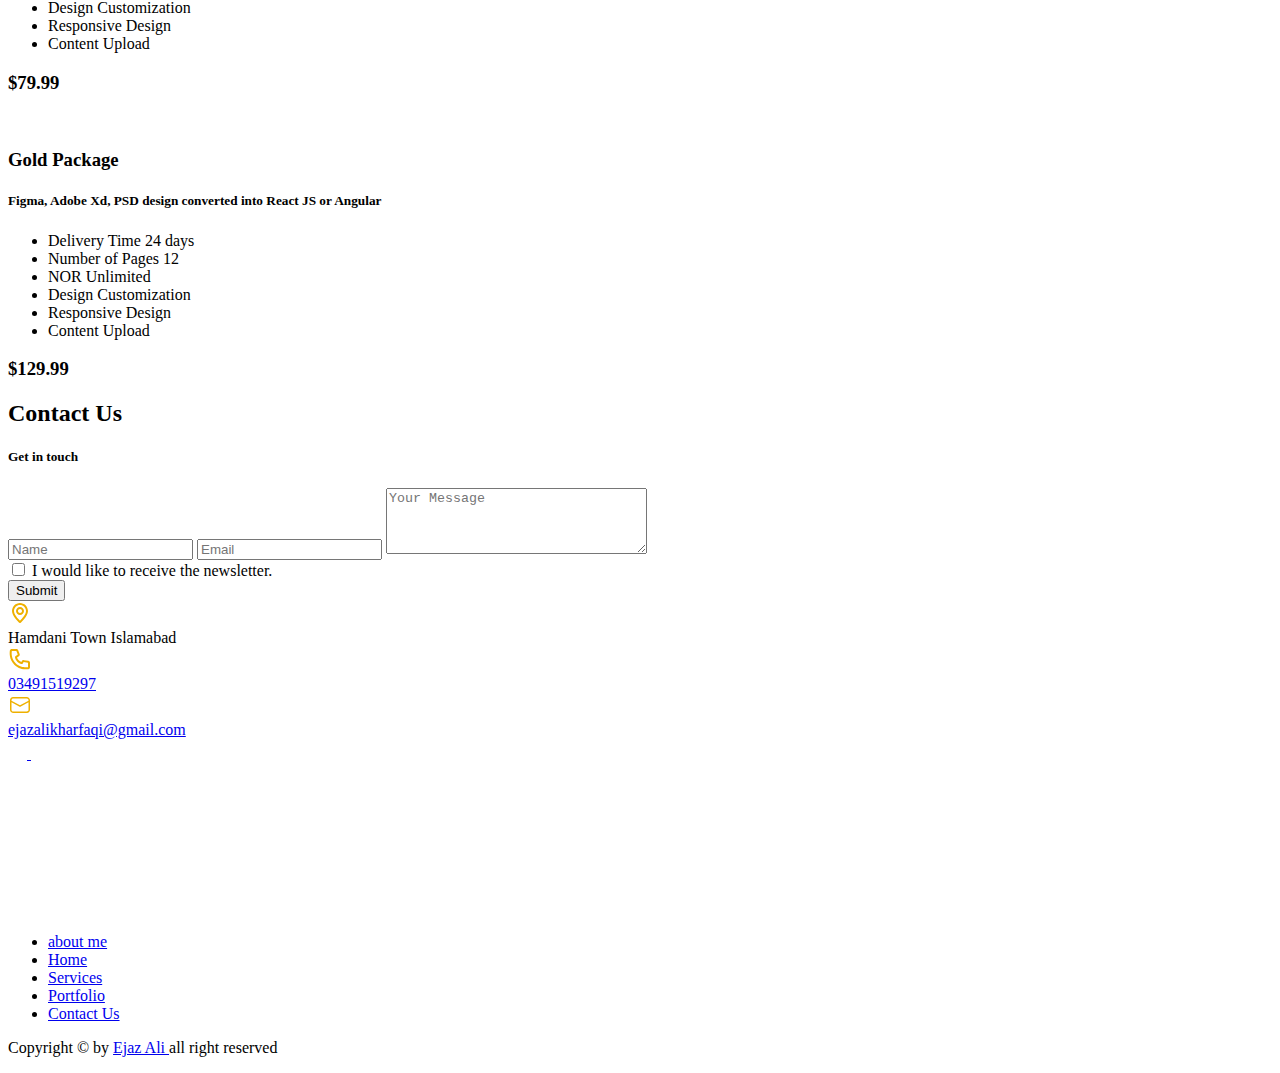
==== commit 8409ba23: "UI changes" ====
--- a/Portfolio.html
+++ b/Portfolio.html
@@ -207,20 +207,20 @@
                   Failure is the condiment That Gives <span>Success</span>
                 </h2>
                 <p>
-                  Hi there! My name is Rizwan. I'm a frontend developer with
-                  more than two years of extensive experience . My goal is to
-                  write clean and understandable code and deliver awesome final
-                  product. I'm always looking for new, exciting, and engaging
-                  projects, so let's have a chat! Happy to discuss your projects
-                  and building a professional and long term relationship
-                  together. What I'm offering you is a creation of a beautiful
-                  responsive and interactive websites with help of
+                  Hi there! My name is Ejaz Ali. I'm a Frontend Developer (
+                  Angular ) with more than two years of extensive experience .
+                  My goal is to write clean and understandable code and deliver
+                  awesome final product. I'm always looking for new, exciting,
+                  and engaging projects, so let's have a chat! Happy to discuss
+                  your projects and building a professional and long term
+                  relationship together. What I'm offering you is a creation of
+                  a beautiful responsive and interactive websites with help of
                   frameworks.<br />
                   So feel free to contact me at any time and I'll be more than
                   happy to work with you.
                 </p>
                 <a
-                  href="Rizwan Baig CV.pdf"
+                  href="Updated_Ejaz_CV.pdf"
                   class="cbtn cbnt1 fadeInDown animated"
                   >download cv <i class="fa-solid fa-cloud-arrow-down"></i
                 ></a>
@@ -327,20 +327,20 @@
               </div>
               <div class="colsm6 col-lg-2 text-center">
                 <div class="circle4 circle" id="circle4">
-                  <img src="./skills images/react.png" alt="" srcset="" />
-                  <span>React</span>
+                  <img src="./skills images/angular.webp" srcset="" />
+                  <span>Angular</span>
                 </div>
               </div>
               <div class="colsm6 col-lg-2 text-center">
                 <div class="circle4 circle" id="circle4">
-                  <img src="./skills images/figma.png" alt="" srcset="" />
-                  <span>Figma</span>
+                  <img src="./skills images/wp.webp" alt="" srcset="" />
+                  <span>Word Press</span>
                 </div>
               </div>
               <div class="colsm6 col-lg-2 text-center">
                 <div class="circle4 circle" id="circle4">
-                  <img src="./skills images/photoshop.png" alt="" srcset="" />
-                  <span>photoshop</span>
+                  <img src="./skills images/sass.webp" alt="" srcset="" />
+                  <span>SASS</span>
                 </div>
               </div>
             </div>
